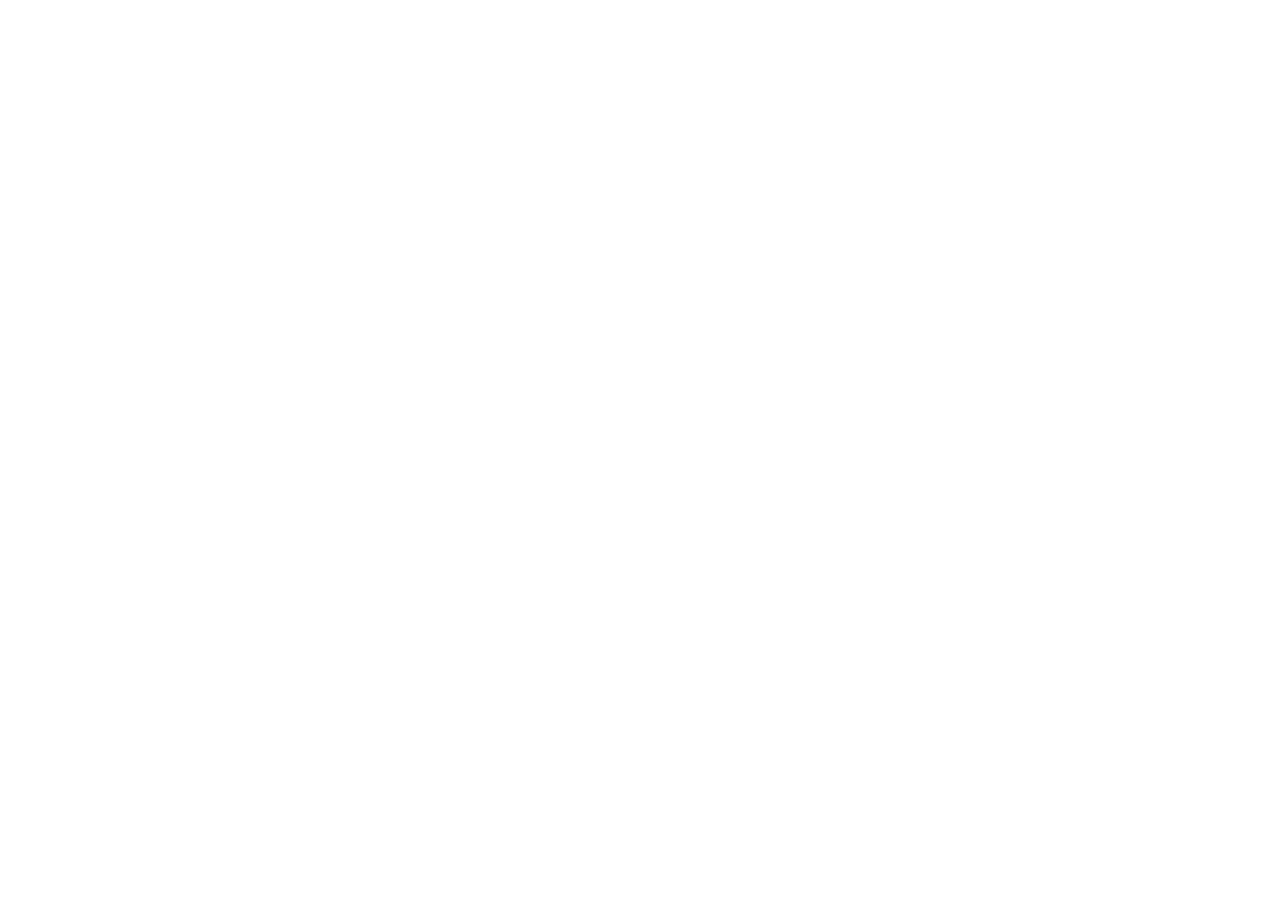
==== pages/index.html @ 1bb3b542 "puppy restaurant" ====
<!doctype html>
<html lang="en">

<head>
    <meta charset="utf-8">
    <meta name="viewport" content="width=device-width, initial-scale=1">
    <title>Bootstrap demo</title>
    <link href="https://cdn.jsdelivr.net/npm/bootstrap@5.2.3/dist/css/bootstrap.min.css" rel="stylesheet"
        integrity="sha384-rbsA2VBKQhggwzxH7pPCaAqO46MgnOM80zW1RWuH61DGLwZJEdK2Kadq2F9CUG65" crossorigin="anonymous">
        <link rel="stylesheet" href="../Css/style.css">
</head>

<body>
    <script src="https://cdn.jsdelivr.net/npm/bootstrap@5.2.3/dist/js/bootstrap.bundle.min.js"
        integrity="sha384-kenU1KFdBIe4zVF0s0G1M5b4hcpxyD9F7jL+jjXkk+Q2h455rYXK/7HAuoJl+0I4"
        crossorigin="anonymous"></script>
</body>

</html>
---- Css/style.css ----
.BImg {
    background-image: url(../asset/bgtexture.jpg);
}
.NP {
    padding-top: 2rem;
    font-family: 'Fugaz One', cursive;
}
.GR {
    background-color: white;  
    color: #5F002B;
    font-family: 'Fugaz One', cursive;
    /* padding-left: 0px !important;
    padding-right: 0px !important; */
}
.nav-link{
    color: #5F002B;
}
.LG{
    padding-top: 1rem;
}
.AM{
    padding-top: 2rem;
}
.FS {
    font-size: 14.5px;
    color: #5F002B;
    font-family:  Montauk-Regular;
}
.OT{
   color: #5F002B;
    background-color: white;

    height: 120%;
}
.TO{
    font-size: 30px;
    font-family: 'Fugaz One', cursive;
    color: #5F002B;
    padding-top: 1rem;

}
.CL{
    display: flex;
    justify-content: end;
    padding-top: 1.5rem;
    color: #5F002B;
    font-family:  Montauk-Regular;
    padding-left: 2rem;

}
.IM{
    padding-left: 9rem;
}
.MS{
    padding-top: 2rem;
    padding-left: 1rem;
    color: #5F002B;
    font-family:  Montauk-Regular;
    
}
.card-title{
    color: #5F002B;
    font-family: 'Fugaz One', cursive;
}
@font-face {
    font-family: Montauk-Regular;
    src: url(../fonts/Montauk-Regular.otf);
}
@font-face {
    font-family: 'Fugaz One', cursive;
    src: url(https://fonts.googleapis.com/css2?family=Fugaz+One&display=swap);
}
.card-text{
    color: #5F002B;
    font-family:  Montauk-Regular;
}
.OP{
    padding-top: 1rem;
    color: #5F002B;
    font-family:  Montauk-Regular;
}
.HY{
    background-color: white;
    margin-bottom: 1rem;
}
.KB{
    padding-top: 1.5rem;
    color: #5F002B;
    font-family:  Montauk-Regular;
}
.KI{
    border: white 10px solid;
      margin-top: 2%; 
     margin-bottom: 2%;  
}

/* .row>* {
    padding-right: 0px !important;
} */

@font-face {
    font-family: MontaukRegular;
    src: url(../asset/Montauk-Regular/Montauk-Regular.otf);
}

@font-face {
    font-family: MontaukLight;
    src: url(../asset/Montauk-Regular/Montauk-Light.otf);
}

@font-face {
    font-family: FugazOne;
    src: url(../asset/Fugaz_One/FugazOne-Regular.ttf);
}

.marcelBody{
    background-image: url(../asset/bgtexture.jpg);
}

.headerContainer{
    /* padding-left: 5%;
    padding-right: 5%; */
    padding-bottom: 56px;
    width: 100%;
    display: flex;
    justify-content: center;
}

.menuContainer{
    width: 100%;
}

.headerBox{
    background-color: white;
    display: flex;
    justify-content: center;
    width: 1384px;
}

.footerContainer{
    width: 100%;
}

.headerText{
    display: flex;
    justify-content: center;
    color: #5F002B;
    font-family: FugazOne;
}

.menuRow{
    width: auto;
    display: flex;
    justify-content: center;
}

.menuPic{
    width: 100%;
}

.menuBox1{
    width: 700px;
    padding-right: 8px;
    padding-left: 8px;
}

.menuBox2{
    width: 700px;
    padding-right: 8px;
    padding-left: 8px;
}

.menuBox3{
    width: 700px;
    padding-right: 8px;
    padding-left: 8px;
}

.menuBox4{
    width: 700px;
    padding-right: 8px;
    padding-left: 8px;
    padding-bottom: 126px;
}

.beefSandwiches{
    font-size: 30px;
    font-family: FugazOne;
    color: #5F002B;
    padding-left: 4%;
    margin-top: 23px;
}

.montauk20Red{
    font-size: 20px;
    font-family: MontaukRegular;
    color: #5F002B;
    width: 85%;
    padding-left: 5%;
    padding-right: 0px;
}

.montauk20Red4{
    font-size: 20px;
    font-family: MontaukRegular;
    color: #5F002B;
    width: 95%;
    padding-left: 5%;
    padding-right: 0px;
    margin-bottom: 46px;
}

.montauk35Red{
    font-size: 35px;
    font-family: MontaukLight;
    color: #5F002B;
    width: 85%;
    padding-left: 5%;
}

.hiddenText{
    color: white;
    font-size: 35px;
    font-family: MontaukLight;
}

.hiddenText2{
    color: white;
    font-size: 20px;
    font-family: MontaukRegular;
}

.beefText{
    /* display: flex;
    justify-content: center; */
    background-color: white;
    margin-bottom: 20px;
    width: 100%;
    height: auto;
    display: flex;
    flex-direction: column;
}

.seafoodText{
    /* display: flex;
    justify-content: center; */
    background-color: white;
    margin-bottom: 20px;
    width: 100%;
    height: auto;
    display: flex;
    flex-direction: column;
}

.meatText{
    /* display: flex;
    justify-content: center; */
    background-color: white;
    margin-bottom: 20px;
    width: 100%;
    height: auto;
    display: flex;
    flex-direction: column;
}

.dessertsText{
    /* display: flex;
    justify-content: center; */
    background-color: white;
    margin-bottom: 20px;
    width: 100%;
    height: auto;
    display: flex;
    flex-direction: column;
}

.priceLol{
    width: 10%;
    font-size: 35px;
    font-family: MontaukLight;
    color: #5F002B;
    padding-left: 0px;
    padding-right: 0px;
}

.priceRow{
    width: 100%;
    margin-left: 0;
    margin-right: 0;
}

.footerPic{
    width: 100px;
    height: 32px;
    display: flex;
    justify-content: end;
}

.footerPicBox{
    width: 50%;
    display: flex;
    justify-content: end;
}

.montauk20Red2{
    font-size: 20px;
    font-family: MontaukRegular;
    color: #5F002B;
    width: 50%;
}

.montauk20Red3{
    font-size: 20px;
    font-family: MontaukRegular;
    color: #5F002B;
    width: 50%;
    display: flex;
    justify-content: end;
}

.line1{
    border-top: 1px solid #980051;
    width: 90%;
}

.lolol{
    width: 100%;
    display: flex;
    justify-content: center;
}

.cateringPic{
    width: 100%;
}

.cateringPicBox{
    width: 1384px;
    padding-bottom: 90px;
}

.cateringPicandTextBox{
    width: 1384px;
    display: flex;
    flex-direction: row;
}

.cateringPic2{
    width: 100%;
    height: 100%;
}

.cateringPic2Box
{
    width: 600px;
    padding-left: 8px;
    padding-right: 8px;
}

.textBox{
    background-color: white;
    width: 845px;
    padding-left: 8px;
    padding-right: 8px;
}

.textHeader{
    font-size: 26px;
    color: #5F002B;
    font-family: FugazOne;
    padding-top: 40px;
    padding-left: 40px;
    padding-right: 40px;
}

.textBody{
    font-size: 17px;
    color: #5F002B;
    font-family: MontaukLight;
    padding-bottom: 40px;
    padding-left: 40px;
    padding-right: 40px;
}

.pic1Box
{
    width: 450px;
    padding-left: 8px;
    padding-right: 8px;
}

.pic2Box
{
    width: 450px;
    padding-left: 8px;
    padding-right: 8px;
}

.pic3Box
{
    width: 450px;
    padding-left: 8px;
    padding-right: 8px;
}

.pic1{
    width: 100%;
}

.pic2{
    width: 100%;
}

.pic3{
    width: 100%;
}


.cateringContainer{
    width: 100%;
    display: flex;
    justify-content: center;
    flex-direction: column;
    align-items: center;
}

.catering1Row{
    width: 100%;
    display: flex;
    justify-content: center;
}

.catering2Row{
    width: 100%;
    display: flex;
    justify-content: center;
    padding-bottom: 100px;
}

.catering3Row{
    width: 100%;
    display: flex;
    justify-content: center;
    padding-bottom: 61px;
}

@media screen and (max-width: 1300px) {

    .cateringPicandTextBox{
        display: flex;
        flex-direction: column;
        align-items: center;
    }

    .cateringPicBox{
        padding-bottom: 25px;
    }

    .cateringPic2Box{
        width: 100%;
        padding: 0;
    }

    .textBox{
        width: 100%;
    }

    .headerContainer{
        padding-bottom: 25px;
    }

}

@media screen and (max-width: 479px) {
    html{
        width: 100%;
    }

    .priceRow{
        display: flex;
        flex-direction: column;
    }

    .priceLol{
        padding-left: 5%;
    }

    .hiddenText2{
        display: none;
    }

    .footerRow{
        display: flex;
        flex-direction: column;
        align-items: center;
    }

    .montauk20Red2{
        width: 100%;
        display: flex;
        justify-content: center;
    }

    .montauk20Red3{
        width: 100%;
        justify-content: center;
    }

    .footerPicBox{
        justify-content: center;
    }

    .menuBox4{
        padding-bottom: 50px;
    }
}
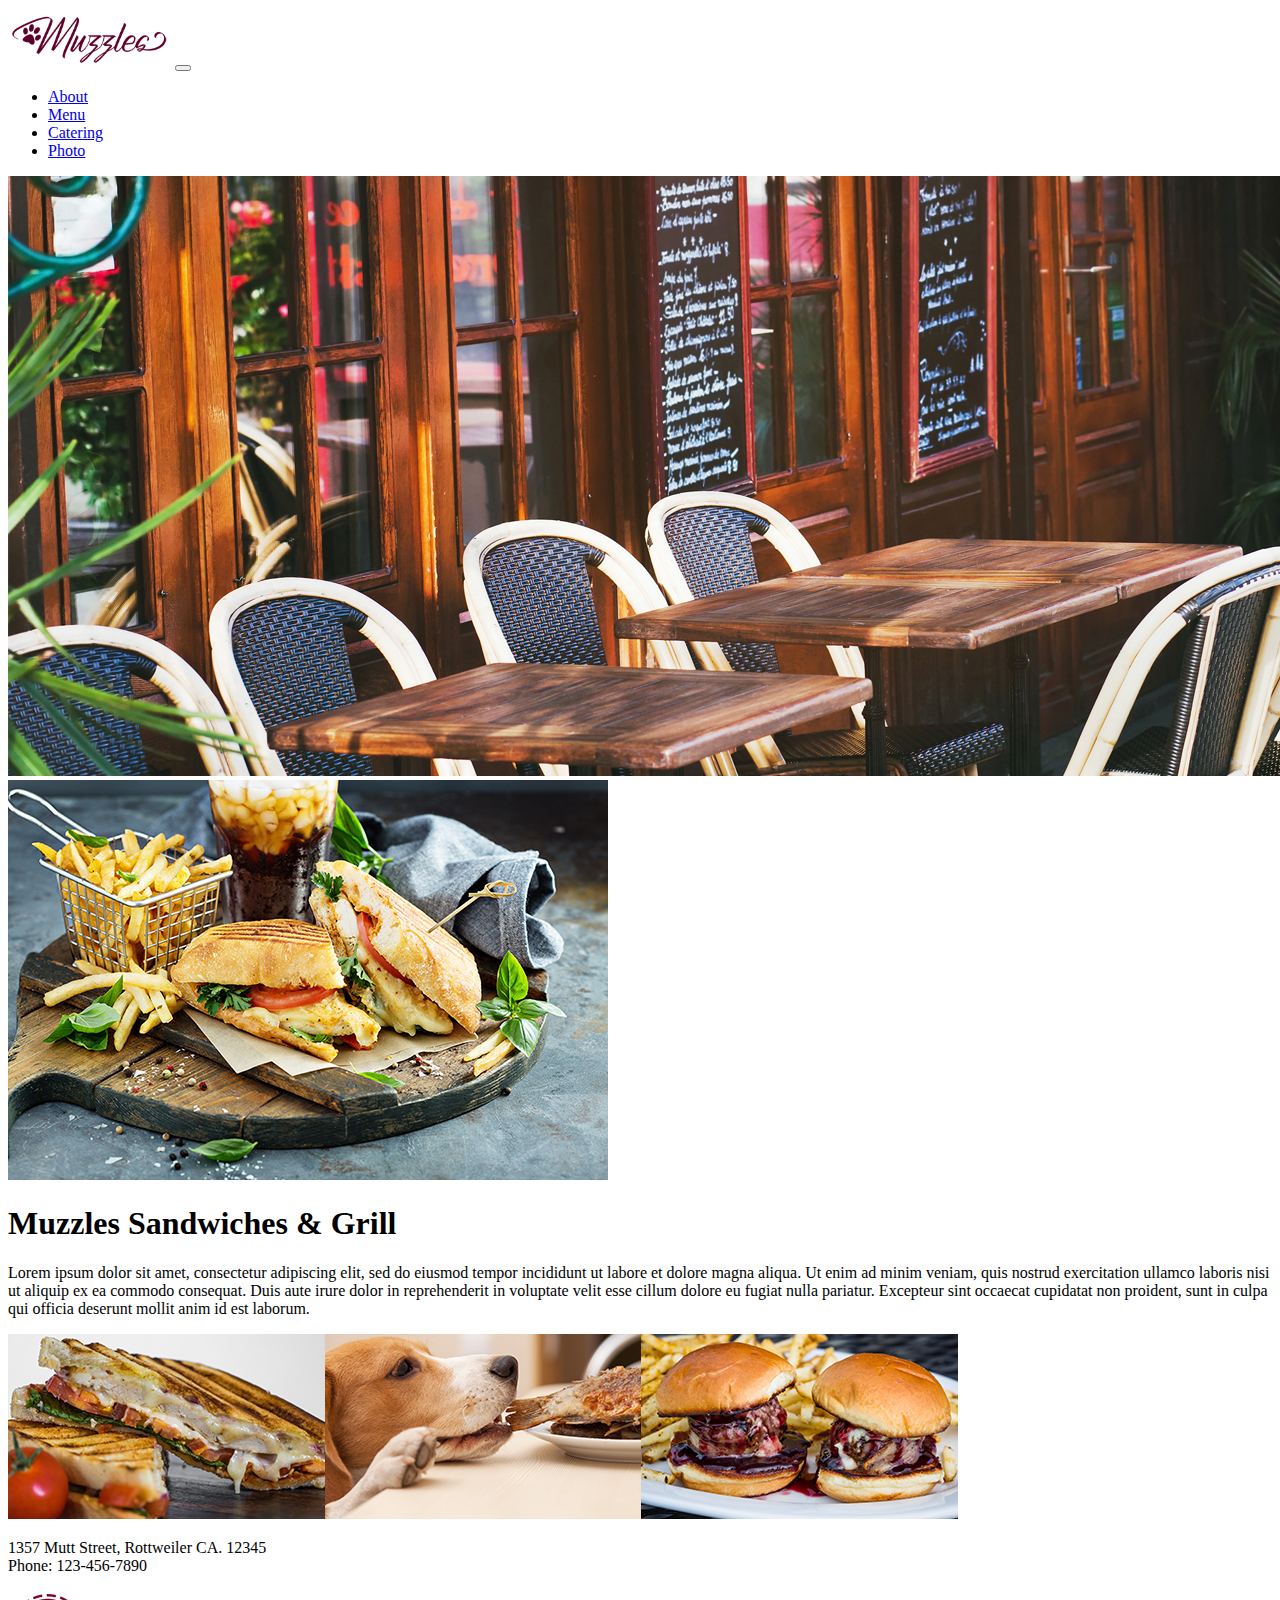
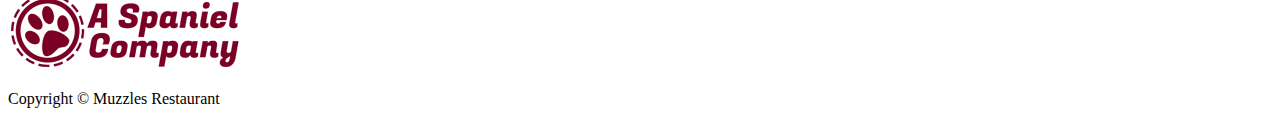
==== commit 92ac6e7c: "lerissa update" ====
--- a/pages/index.html
+++ b/pages/index.html
@@ -7,10 +7,90 @@
     <title>Bootstrap demo</title>
     <link href="https://cdn.jsdelivr.net/npm/bootstrap@5.2.3/dist/css/bootstrap.min.css" rel="stylesheet"
         integrity="sha384-rbsA2VBKQhggwzxH7pPCaAqO46MgnOM80zW1RWuH61DGLwZJEdK2Kadq2F9CUG65" crossorigin="anonymous">
-        <link rel="stylesheet" href="../Css/style.css">
+    <link rel="preconnect" href="https://fonts.googleapis.com">
+    <link rel="preconnect" href="https://fonts.gstatic.com" crossorigin>
+    <link href="https://fonts.googleapis.com/css2?family=Fugaz+One&display=swap" rel="stylesheet">
+    <link rel="stylesheet" href="../css/style.css">
 </head>
 
-<body>
+<body class="backgroundPic">
+    <!-- navbar -->
+    <nav class="navbar navbar-expand-lg">
+        <div class="container-fluid navContainer">
+            <img class="navImage" src="../asset/MuzzlesLogo.png" height="60px">
+            <button class="navbar-toggler" type="button" data-bs-toggle="collapse" data-bs-target="#navbarNav"
+                aria-controls="navbarNav" aria-expanded="false" aria-label="Toggle navigation">
+                <span class="navbar-toggler-icon"></span>
+            </button>
+            <div class="collapse navbar-collapse justify-content-end" id="navbarNav">
+                <ul class="navbar-nav">
+                    <li class="nav-item">
+                        <a class="nav-link" href="./About.html">About</a>
+                    </li>
+                    <li class="nav-item">
+                        <a class="nav-link" href="#">Menu</a>
+                    </li>
+                    <li class="nav-item">
+                        <a class="nav-link" href="#">Catering</a>
+                    </li>
+                    <li class="nav-item">
+                        <a class="nav-link" href="./photo.html">Photo</a>
+                    </li>
+                </ul>
+            </div>
+        </div>
+    </nav>
+    <!-- image row -->
+    <div class="row homeHero">
+        <img class="heroImage" src="../asset/homeHero.jpg">
+    </div>
+    <!-- image and card -->
+    <div class="container muzzleContainer">
+        <div class="row muzzleRow align-items-center">
+            <div class="col-lg-5 muzzleCol">
+                <img class="singleImage" src="../asset/homeSingle.jpg" class="img-fluid">
+            </div>
+            <div class="col-lg-7">
+                <div class="card muzzleCard">
+                    <div class="card-body muzzleCardBody">
+                        <h1 class="card-title muzzlesGrill">Muzzles Sandwiches & Grill</h1>
+                        <p class="card-text muzzlesInfo">Lorem ipsum dolor sit amet, consectetur adipiscing elit, sed do
+                            eiusmod
+                            tempor incididunt ut labore et dolore magna aliqua. Ut enim ad minim veniam, quis nostrud
+                            exercitation ullamco laboris nisi ut aliquip ex ea commodo consequat. Duis aute irure dolor
+                            in reprehenderit in voluptate velit esse cillum dolore eu fugiat nulla pariatur. Excepteur
+                            sint
+                            occaecat cupidatat non proident, sunt in culpa qui officia deserunt mollit anim id est
+                            laborum.
+                        </p>
+                    </div>
+                    <img class="homeImage" src="../asset/HomeImage.jpg" class="card-img-bottom">
+                </div>
+            </div>
+        </div>
+        <div class="row streetRow">
+            <div class="col-6 streetCol">
+                <p>1357 Mutt Street, Rottweiler CA. 12345 <br>
+                    Phone: 123-456-7890
+                </p>
+            </div>
+            <div class="col-6 companyCol">
+                <div class="row companyRow">
+                    <div class="col-12 d-flex justify-content-end">
+                        <img class="companyImage" src="../asset/CompanyLogo.png">
+                    </div>
+                </div>
+                <div class="row companyRow">
+                    <div class="col-12 d-flex justify-content-end">
+                        <p>
+                            Copyright © Muzzles Restaurant
+                        </p>
+                    </div>
+                </div>
+            </div>
+        </div>
+    </div>
+    <!-- bottom info -->
     <script src="https://cdn.jsdelivr.net/npm/bootstrap@5.2.3/dist/js/bootstrap.bundle.min.js"
         integrity="sha384-kenU1KFdBIe4zVF0s0G1M5b4hcpxyD9F7jL+jjXkk+Q2h455rYXK/7HAuoJl+0I4"
         crossorigin="anonymous"></script>
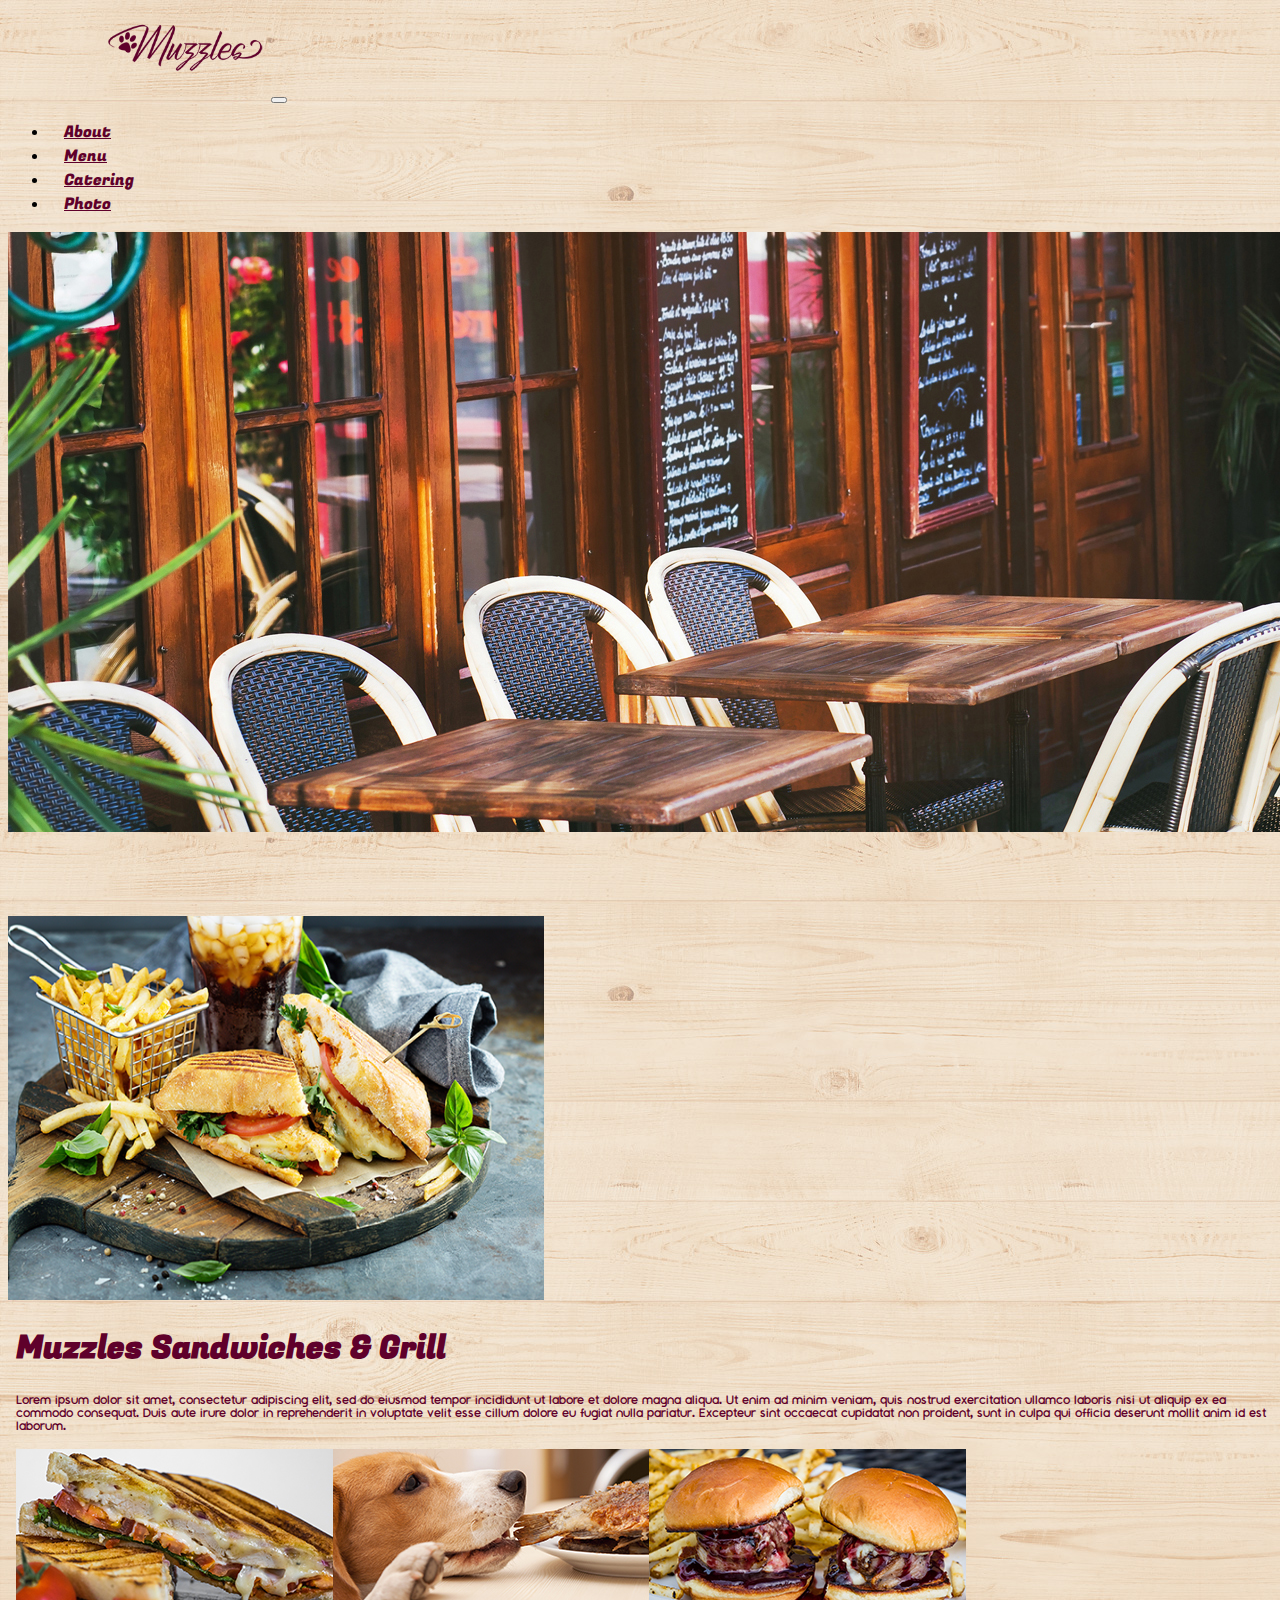
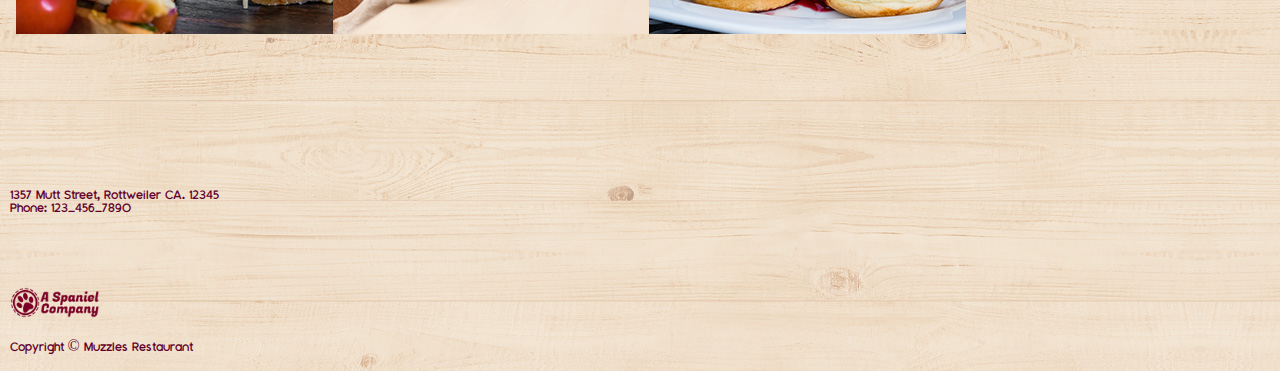
==== commit f41e2f07: "update" ====
--- a/pages/index.html
+++ b/pages/index.html
@@ -10,7 +10,7 @@
     <link rel="preconnect" href="https://fonts.googleapis.com">
     <link rel="preconnect" href="https://fonts.gstatic.com" crossorigin>
     <link href="https://fonts.googleapis.com/css2?family=Fugaz+One&display=swap" rel="stylesheet">
-    <link rel="stylesheet" href="../css/style.css">
+    <link rel="stylesheet" href="../Css/style.css">
 </head>
 
 <body class="backgroundPic">
@@ -28,10 +28,10 @@
                         <a class="nav-link" href="./About.html">About</a>
                     </li>
                     <li class="nav-item">
-                        <a class="nav-link" href="#">Menu</a>
+                        <a class="nav-link" href="./menu.html">Menu</a>
                     </li>
                     <li class="nav-item">
-                        <a class="nav-link" href="#">Catering</a>
+                        <a class="nav-link" href="./catering.html">Catering</a>
                     </li>
                     <li class="nav-item">
                         <a class="nav-link" href="./photo.html">Photo</a>
--- a/Css/style.css
+++ b/Css/style.css
@@ -0,0 +1,656 @@
+
+.BImg {
+    background-image: url(../asset/bgtexture.jpg);
+}
+.NP {
+    padding-top: 2rem;
+    font-family: 'Fugaz One', cursive;
+}
+.GR {
+    background-color: white;  
+    color: #5F002B;
+    font-family: 'Fugaz One', cursive;
+    /* padding-left: 0px !important;
+    padding-right: 0px !important; */
+}
+.nav-link{
+    color: #5F002B;
+    font-family: 'Fugaz One', cursive;
+}
+.AO{
+    padding-left: 6rem;
+}
+.GA{
+    padding-left: 4rem;
+}
+.AG{
+    background-color: white;
+    color: #5F002B;
+    font-family: 'Fugaz One', cursive; 
+    overflow: scroll;  
+    height: 300px;
+    
+}
+.PT{
+   padding-top: 1rem;
+}
+.ABD{
+    padding-right: 8.5rem;
+}
+.SG{
+    padding-left: 4rem;
+}
+.TK{
+    padding-left: 7rem;
+}
+.LG{
+    padding-top: 1rem;
+}
+.AM{
+    padding-top: 2rem;
+    padding-right: 1rem;
+}
+.LK{
+    color: #5F002B;
+    font-family:  Montauk-Regular;
+
+
+}
+.FS {
+    font-size: 14.5px;
+    color: #5F002B;
+    font-family:  Montauk-Regular;
+}
+.OT{
+   color: #5F002B;
+    background-color: white;
+
+    height: 120%;
+}
+.TO{
+    font-size: 30px;
+    font-family: 'Fugaz One', cursive;
+    color: #5F002B;
+    padding-top: 1rem;
+
+}
+.CL{
+    display: flex;
+    justify-content: end;
+    padding-top: 1.5rem;
+    color: #5F002B;
+    font-family:  Montauk-Regular;
+    padding-left: 2rem;
+
+}
+.IM{
+    padding-left: 9rem;
+}
+.MS{
+    padding-top: 2rem;
+    padding-left: 1rem;
+    color: #5F002B;
+    font-family:  Montauk-Regular;
+    
+}
+.card-title{
+    color: #5F002B;
+    font-family: 'Fugaz One', cursive;
+}
+@media screen and (max-width: 1024px)  {
+   .BGD{
+    margin-bottom: 2%;
+   }
+  }
+@font-face {
+    font-family: Montauk-Regular;
+    src: url(../fonts/Montauk-Regular.otf);
+}
+@font-face {
+    font-family: 'Fugaz One', cursive;
+    src: url(https://fonts.googleapis.com/css2?family=Fugaz+One&display=swap);
+}
+.card-text{
+    color: #5F002B;
+    font-family:  Montauk-Regular;
+}
+.OP{
+    padding-top: 1rem;
+    color: #5F002B;
+    font-family:  Montauk-Regular;
+}
+.HY{
+    background-color: white;
+    margin-bottom: 1rem;
+}
+.KB{
+    padding-top: 1.5rem;
+    color: #5F002B;
+    font-family:  Montauk-Regular;
+}
+.KI{
+    border: white 10px solid;
+      margin-top: 2%; 
+     margin-bottom: 2%;  
+}
+
+/* .row>* {
+    padding-right: 0px !important;
+} */
+
+@font-face {
+    font-family: MontaukRegular;
+    src: url(../asset/Montauk-Regular/Montauk-Regular.otf);
+}
+
+@font-face {
+    font-family: MontaukLight;
+    src: url(../asset/Montauk-Regular/Montauk-Light.otf);
+}
+
+@font-face {
+    font-family: FugazOne;
+    src: url(../asset/Fugaz_One/FugazOne-Regular.ttf);
+}
+
+.marcelBody{
+    background-image: url(../asset/bgtexture.jpg);
+}
+
+.headerContainer{
+    /* padding-left: 5%;
+    padding-right: 5%; */
+    padding-bottom: 56px;
+    width: 100%;
+    display: flex;
+    justify-content: center;
+}
+
+.menuContainer{
+    width: 100%;
+}
+
+.headerBox{
+    background-color: white;
+    display: flex;
+    justify-content: center;
+    width: 1384px;
+}
+
+.footerContainer{
+    width: 100%;
+}
+
+.headerText{
+    display: flex;
+    justify-content: center;
+    color: #5F002B;
+    font-family: FugazOne;
+}
+
+.menuRow{
+    width: auto;
+    display: flex;
+    justify-content: center;
+}
+
+.menuPic{
+    width: 100%;
+}
+
+.menuBox1{
+    width: 700px;
+    padding-right: 8px;
+    padding-left: 8px;
+}
+
+.menuBox2{
+    width: 700px;
+    padding-right: 8px;
+    padding-left: 8px;
+}
+
+.menuBox3{
+    width: 700px;
+    padding-right: 8px;
+    padding-left: 8px;
+}
+
+.menuBox4{
+    width: 700px;
+    padding-right: 8px;
+    padding-left: 8px;
+    padding-bottom: 126px;
+}
+
+.beefSandwiches{
+    font-size: 30px;
+    font-family: FugazOne;
+    color: #5F002B;
+    padding-left: 4%;
+    margin-top: 23px;
+}
+
+.montauk20Red{
+    font-size: 20px;
+    font-family: MontaukRegular;
+    color: #5F002B;
+    width: 85%;
+    padding-left: 5%;
+    padding-right: 0px;
+}
+
+.montauk20Red4{
+    font-size: 20px;
+    font-family: MontaukRegular;
+    color: #5F002B;
+    width: 95%;
+    padding-left: 5%;
+    padding-right: 0px;
+    margin-bottom: 46px;
+}
+
+.montauk35Red{
+    font-size: 35px;
+    font-family: MontaukLight;
+    color: #5F002B;
+    width: 85%;
+    padding-left: 5%;
+}
+
+.hiddenText{
+    color: white;
+    font-size: 35px;
+    font-family: MontaukLight;
+}
+
+.hiddenText2{
+    color: white;
+    font-size: 20px;
+    font-family: MontaukRegular;
+}
+
+.beefText{
+    /* display: flex;
+    justify-content: center; */
+    background-color: white;
+    margin-bottom: 20px;
+    width: 100%;
+    height: auto;
+    display: flex;
+    flex-direction: column;
+}
+
+.seafoodText{
+    /* display: flex;
+    justify-content: center; */
+    background-color: white;
+    margin-bottom: 20px;
+    width: 100%;
+    height: auto;
+    display: flex;
+    flex-direction: column;
+}
+
+.meatText{
+    /* display: flex;
+    justify-content: center; */
+    background-color: white;
+    margin-bottom: 20px;
+    width: 100%;
+    height: auto;
+    display: flex;
+    flex-direction: column;
+}
+
+.dessertsText{
+    /* display: flex;
+    justify-content: center; */
+    background-color: white;
+    margin-bottom: 20px;
+    width: 100%;
+    height: auto;
+    display: flex;
+    flex-direction: column;
+}
+
+.priceLol{
+    width: 10%;
+    font-size: 35px;
+    font-family: MontaukLight;
+    color: #5F002B;
+    padding-left: 0px;
+    padding-right: 0px;
+}
+
+.priceRow{
+    width: 100%;
+    margin-left: 0;
+    margin-right: 0;
+}
+
+.footerPic{
+    width: 100px;
+    height: 32px;
+    display: flex;
+    justify-content: end;
+}
+
+.footerPicBox{
+    width: 50%;
+    display: flex;
+    justify-content: end;
+}
+
+.montauk20Red2{
+    font-size: 20px;
+    font-family: MontaukRegular;
+    color: #5F002B;
+    width: 50%;
+}
+
+.montauk20Red3{
+    font-size: 20px;
+    font-family: MontaukRegular;
+    color: #5F002B;
+    width: 50%;
+    display: flex;
+    justify-content: end;
+}
+
+.line1{
+    border-top: 1px solid #980051;
+    width: 90%;
+}
+
+.lolol{
+    width: 100%;
+    display: flex;
+    justify-content: center;
+}
+
+.cateringPic{
+    width: 100%;
+}
+
+.cateringPicBox{
+    width: 1384px;
+    padding-bottom: 90px;
+}
+
+.cateringPicandTextBox{
+    width: 1384px;
+    display: flex;
+    flex-direction: row;
+}
+
+.cateringPic2{
+    width: 100%;
+    height: 100%;
+}
+
+.cateringPic2Box
+{
+    width: 600px;
+    padding-left: 8px;
+    padding-right: 8px;
+}
+
+.textBox{
+    background-color: white;
+    width: 845px;
+    padding-left: 8px;
+    padding-right: 8px;
+}
+
+.textHeader{
+    font-size: 26px;
+    color: #5F002B;
+    font-family: FugazOne;
+    padding-top: 40px;
+    padding-left: 40px;
+    padding-right: 40px;
+}
+
+.textBody{
+    font-size: 17px;
+    color: #5F002B;
+    font-family: MontaukLight;
+    padding-bottom: 40px;
+    padding-left: 40px;
+    padding-right: 40px;
+}
+
+.pic1Box
+{
+    width: 450px;
+    padding-left: 8px;
+    padding-right: 8px;
+}
+
+.pic2Box
+{
+    width: 450px;
+    padding-left: 8px;
+    padding-right: 8px;
+}
+
+.pic3Box
+{
+    width: 450px;
+    padding-left: 8px;
+    padding-right: 8px;
+}
+
+.pic1{
+    width: 100%;
+}
+
+.pic2{
+    width: 100%;
+}
+
+.pic3{
+    width: 100%;
+}
+
+
+.cateringContainer{
+    width: 100%;
+    display: flex;
+    justify-content: center;
+    flex-direction: column;
+    align-items: center;
+}
+
+.catering1Row{
+    width: 100%;
+    display: flex;
+    justify-content: center;
+}
+
+.catering2Row{
+    width: 100%;
+    display: flex;
+    justify-content: center;
+    padding-bottom: 100px;
+}
+
+.catering3Row{
+    width: 100%;
+    display: flex;
+    justify-content: center;
+    padding-bottom: 61px;
+}
+
+@media screen and (max-width: 1300px) {
+
+    .cateringPicandTextBox{
+        display: flex;
+        flex-direction: column;
+        align-items: center;
+    }
+
+    .cateringPicBox{
+        padding-bottom: 25px;
+    }
+
+    .cateringPic2Box{
+        width: 100%;
+        padding: 0;
+    }
+
+    .textBox{
+        width: 100%;
+    }
+
+    .headerContainer{
+        padding-bottom: 25px;
+    }
+
+}
+
+@media screen and (max-width: 479px) {
+    html{
+        width: 100%;
+    }
+
+    .priceRow{
+        display: flex;
+        flex-direction: column;
+    }
+
+    .priceLol{
+        padding-left: 5%;
+    }
+
+    .hiddenText2{
+        display: none;
+    }
+
+    .footerRow{
+        display: flex;
+        flex-direction: column;
+        align-items: center;
+    }
+
+    .montauk20Red2{
+        width: 100%;
+        display: flex;
+        justify-content: center;
+    }
+
+    .montauk20Red3{
+        width: 100%;
+        justify-content: center;
+    }
+
+    .footerPicBox{
+        justify-content: center;
+    }
+
+    .menuBox4{
+        padding-bottom: 50px;
+    }
+}
+
+
+/* LerissasPage */
+
+.backgroundPic {
+    background-image: url(../asset/bgtexture.jpg);
+    padding: 0;
+}
+
+/* navbar */
+
+.nav-link {
+    margin: 1rem;
+    color: #5F002B;
+    font-family: 'Fugaz One';
+}
+
+.navImage {
+    margin-left: 6rem;
+    margin-bottom: 1.5rem;
+    margin-top: 0.5rem;
+}
+
+.navbar-nav {
+    margin-right: 4rem;
+    margin-bottom: 1rem;
+}
+
+.navHamburger {
+    color: #5F002B;
+}
+/* image */
+
+.homeHero {
+    --bs-gutter-x: 0;
+}
+
+/* image and card */
+
+.muzzleContainer {
+    padding-top: 5rem;
+}
+
+.muzzleRow {
+    --bs-gutter-x: 0;
+}
+
+.singleImage {
+    max-width: 33.5rem;
+    min-height: 24rem;
+}
+
+.muzzleCard {
+    border-radius: 0%;
+    min-height: 24rem;
+    margin-left: 0.5rem;
+}
+
+.muzzlesGrill {
+    color: #5F002B;
+    font-family: 'Fugaz One';
+}
+
+.muzzlesInfo {
+    color: #5F002B;
+    font-family: 'Montauk-Regular';
+    font-size: medium;
+}
+
+@media (max-width: 768px) {
+    .singleImage {
+        display: none;
+    }
+}
+
+/* footer */
+
+.streetCol {
+    padding-top: 4rem;
+    color: #5F002B;
+    font-family: Montauk-Regular;
+}
+
+.companyCol {
+    padding-top: 3.5rem;
+    color: #5F002B;
+    font-family: Montauk-Regular;
+}
+
+.companyImage {
+    max-width: 6rem;
+    min-height: 1rem;
+}
+
+.companyRow {
+    padding-right: 0.5rem;
+}
+
+.streetRow {
+    padding-left: 0.1rem;
+} 
